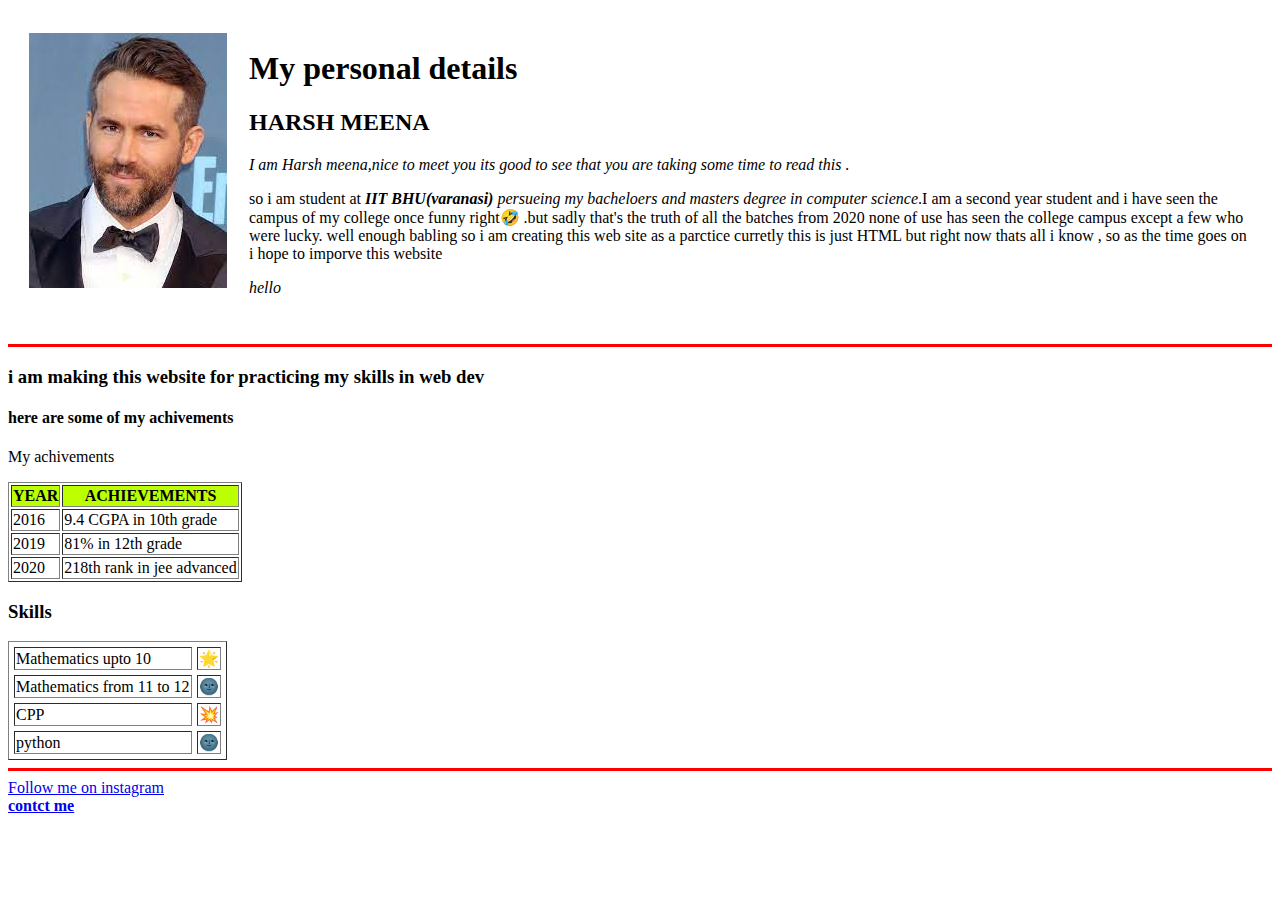
==== index.html @ db8f245b "first version" ====
<!DOCTYPE html>
<html lang="en" dir="ltr">

<head>
  <meta charset="utf-8">
  <title>This a TEST website</title>
</head>

<body>
  <table cellspacing="20">
    <tr>
      <td> <img
          src="[data-uri]">
      </td>
      <td>
        <h1>My personal details</h1>
        <h2>HARSH MEENA</h2>
        <em>I am Harsh meena,nice to meet you its good to see that you are taking some time to read this .</em>
        <p>so i am student at <em><strong>IIT BHU(varanasi)</strong> persueing my bacheloers and masters
            degree in computer science</em>.I am a second year student and i have seen the campus
          of my college once funny right🤣 .but sadly that's the truth of all the batches from
          2020 none of use has seen the college campus except a few who were lucky. well enough
          babling so i am creating this web site as a parctice curretly this is just HTML but right
          now thats all i know , so as the time goes on i hope to imporve this website</p>
        <i>hello</i>
      </td>

    </tr>
  </table>


  <br>
  <hr size="3" color="red">
  <h3>i am making this website for practicing my skills in web dev</h3>
  <h4>here are some of my achivements</h4>
  <p>My achivements
  <table border="1">
    <thead bgcolor="#bbff00">
      <tr>
        <th>YEAR</th>
        <th>ACHIEVEMENTS</th>
      </tr>
    </thead>
    <tbody>
      <tr>
        <td>2016</td>
        <td>9.4 CGPA in 10th grade</td>
      </tr>
      <tr>
        <td>2019</td>
        <td>81% in 12th grade</td>
      </tr>
      <tr>
        <td>2020</td>
        <td>218th rank in jee advanced</td>
      </tr>

    </tbody>

  </table>
  <h3>Skills</h3>


  <table cellspacing="5" border="1">

    <body>

            <tr>
              <td>Mathematics upto 10</td>
              <td>🌟</td>
            </tr>
            <tr>
              <td>Mathematics from 11 to 12</td>
              <td>🌚</td>
            </tr>


          <tr>
            <td>CPP</td>
            <td>💥</td>
          </tr>
          <tr>
            <td>python</td>
            <td>🌚</td>
          </tr>
      

    </body>
  </table>


  <hr size="3" color="red">

  <a href="https://www.instagram.com/harshbamnavat/">Follow me on instagram</a>
  <br>
  <strong> <a href="contactme.html">contct me</a></strong>
  </p>
</body>

</html>
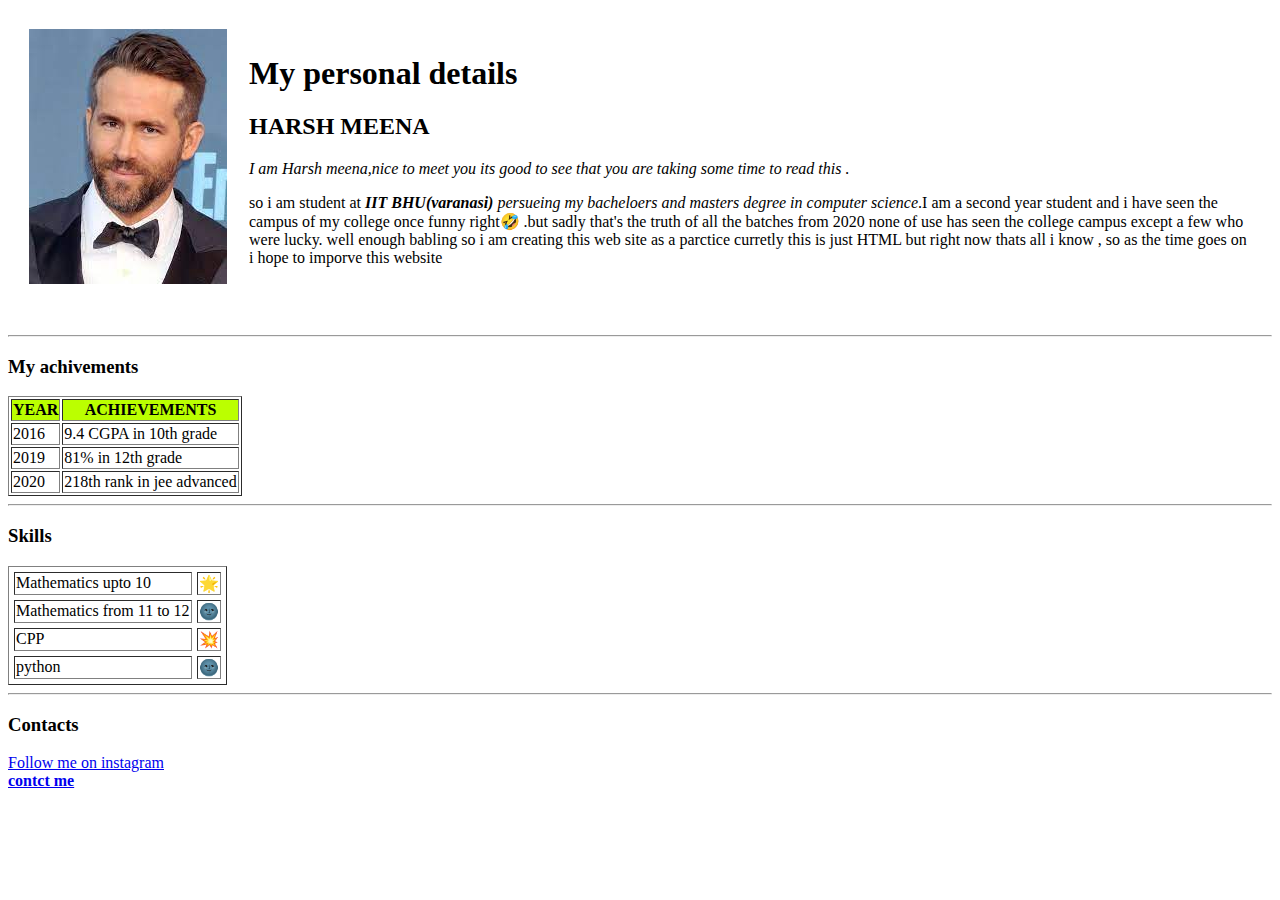
==== commit 0a7e4d72: "Add files via upload" ====
--- a/index.html
+++ b/index.html
@@ -4,9 +4,11 @@
 <head>
   <meta charset="utf-8">
   <title>This a TEST website</title>
+  <link rel="stylesheet" href="css/style.css">
+
 </head>
 
-<body>
+<body >
   <table cellspacing="20">
     <tr>
       <td> <img
@@ -15,14 +17,17 @@
       <td>
         <h1>My personal details</h1>
         <h2>HARSH MEENA</h2>
-        <em>I am Harsh meena,nice to meet you its good to see that you are taking some time to read this .</em>
-        <p>so i am student at <em><strong>IIT BHU(varanasi)</strong> persueing my bacheloers and masters
-            degree in computer science</em>.I am a second year student and i have seen the campus
-          of my college once funny right🤣 .but sadly that's the truth of all the batches from
-          2020 none of use has seen the college campus except a few who were lucky. well enough
-          babling so i am creating this web site as a parctice curretly this is just HTML but right
-          now thats all i know , so as the time goes on i hope to imporve this website</p>
-        <i>hello</i>
+        <div>
+          <em>I am Harsh meena,nice to meet you its good to see that you are taking some time to read this .</em>
+          <p>so i am student at <em><strong>IIT BHU(varanasi)</strong> persueing my bacheloers and masters
+              degree in computer science</em>.I am a second year student and i have seen the campus
+            of my college once funny right🤣 .but sadly that's the truth of all the batches from
+            2020 none of use has seen the college campus except a few who were lucky. well enough
+            babling so i am creating this web site as a parctice curretly this is just HTML but right
+            now thats all i know , so as the time goes on i hope to imporve this website</p>
+
+        </div>
+
       </td>
 
     </tr>
@@ -30,10 +35,10 @@
 
 
   <br>
-  <hr size="3" color="red">
-  <h3>i am making this website for practicing my skills in web dev</h3>
-  <h4>here are some of my achivements</h4>
-  <p>My achivements
+  <hr >
+
+
+  <p><h3>My achivements</h3>
   <table border="1">
     <thead bgcolor="#bbff00">
       <tr>
@@ -58,6 +63,7 @@
     </tbody>
 
   </table>
+  <hr >
   <h3>Skills</h3>
 
 
@@ -65,32 +71,32 @@
 
     <body>
 
-            <tr>
-              <td>Mathematics upto 10</td>
-              <td>🌟</td>
-            </tr>
-            <tr>
-              <td>Mathematics from 11 to 12</td>
-              <td>🌚</td>
-            </tr>
+      <tr>
+        <td>Mathematics upto 10</td>
+        <td>🌟</td>
+      </tr>
+      <tr>
+        <td>Mathematics from 11 to 12</td>
+        <td>🌚</td>
+      </tr>
 
 
-          <tr>
-            <td>CPP</td>
-            <td>💥</td>
-          </tr>
-          <tr>
-            <td>python</td>
-            <td>🌚</td>
-          </tr>
-      
+      <tr>
+        <td>CPP</td>
+        <td>💥</td>
+      </tr>
+      <tr>
+        <td>python</td>
+        <td>🌚</td>
+      </tr>
+
 
     </body>
   </table>
 
 
-  <hr size="3" color="red">
-
+  <hr >
+  <h3>Contacts</h3>
   <a href="https://www.instagram.com/harshbamnavat/">Follow me on instagram</a>
   <br>
   <strong> <a href="contactme.html">contct me</a></strong>
